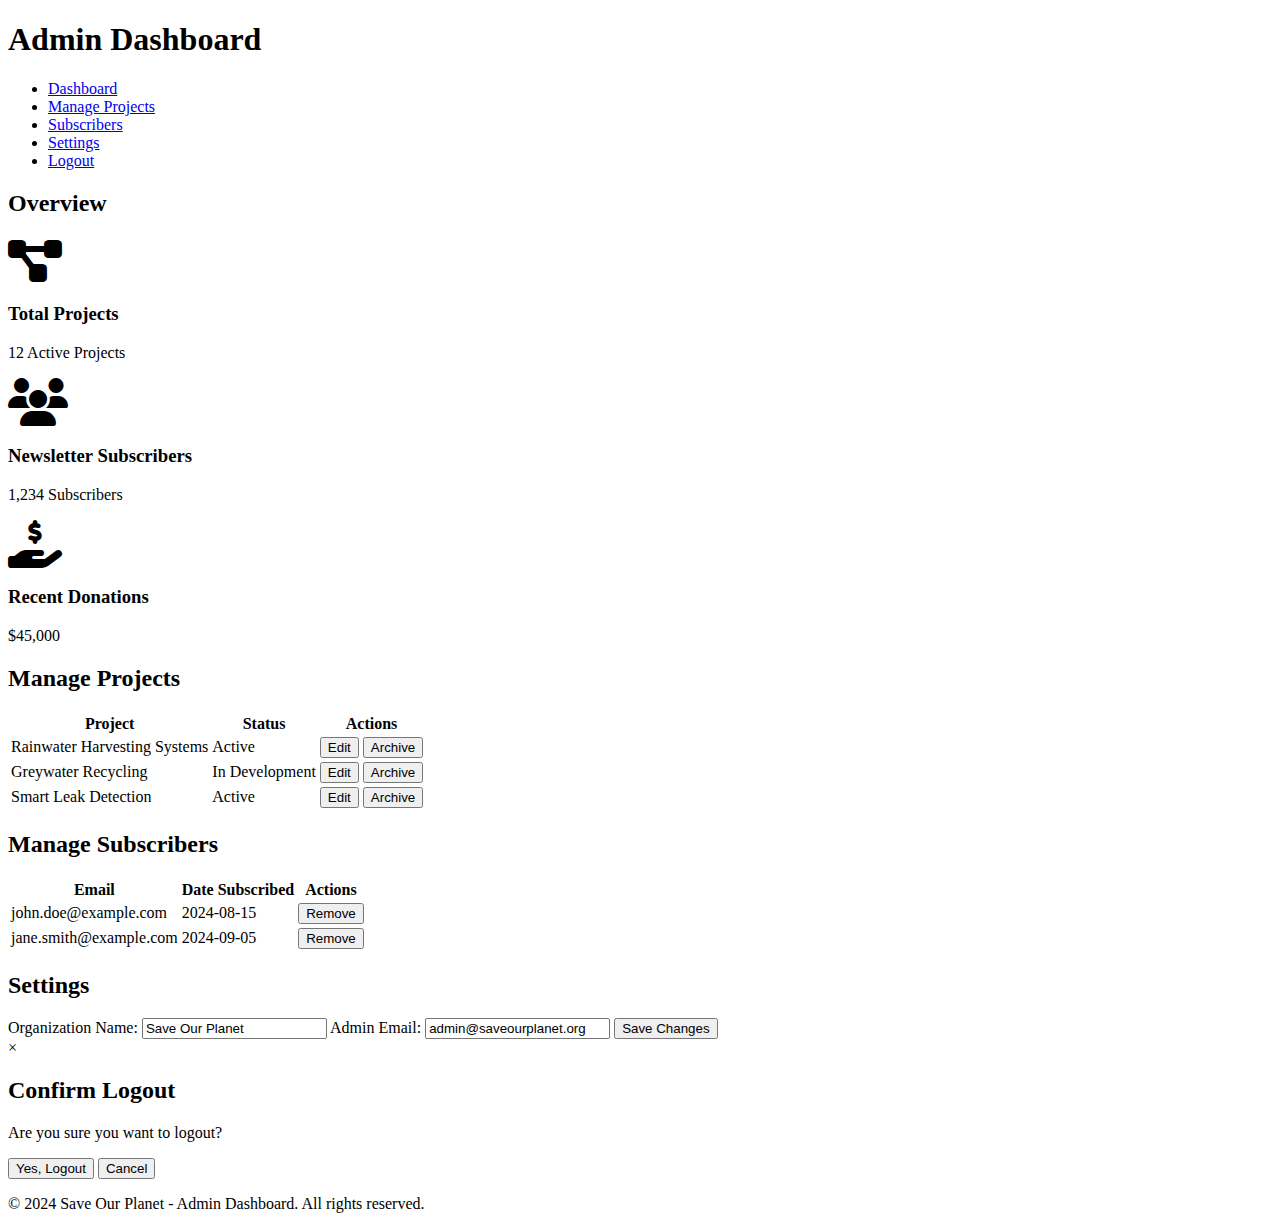
==== HTB/assets/profiles/usr/admin.html @ c968b48e "Add files via upload" ====
<!DOCTYPE html>
<html lang="en">
<head>
    <meta charset="UTF-8">
    <meta name="viewport" content="width=device-width, initial-scale=1.0">
    <title>Save Our Planet - Admin Dashboard</title>
    <link rel="stylesheet" href="https://cdnjs.cloudflare.com/ajax/libs/font-awesome/6.4.0/css/all.min.css">
    <link rel="stylesheet" href="C:\Users\jenit\Desktop\HTB\css\admin.css">
</head>
<body>
    <header>
        <h1>Admin Dashboard</h1>
        <nav>
            <ul class="navbar">
                <li><a href="#dashboard" class="active">Dashboard</a></li>
                <li><a href="#manage-projects">Manage Projects</a></li>
                <li><a href="#subscribers">Subscribers</a></li>
                <li><a href="#settings">Settings</a></li>
                <li><a href="#" id="logout-link">Logout</a></li>
            </ul>
        </nav>
    </header>

    <main>
        <section id="dashboard" class="section">
            <h2>Overview</h2>
            <div class="overview">
                <div class="card">
                    <i class="fas fa-project-diagram fa-3x" style="color: var(--primary-color);"></i>
                    <h3>Total Projects</h3>
                    <p>12 Active Projects</p>
                </div>
                <div class="card">
                    <i class="fas fa-users fa-3x" style="color: var(--primary-color);"></i>
                    <h3>Newsletter Subscribers</h3>
                    <p>1,234 Subscribers</p>
                </div>
                <div class="card">
                    <i class="fas fa-hand-holding-usd fa-3x" style="color: var(--primary-color);"></i>
                    <h3>Recent Donations</h3>
                    <p>$45,000</p>
                </div>
            </div>
        </section>

        <section id="manage-projects" class="section">
            <h2>Manage Projects</h2>
            <table>
                <thead>
                    <tr>
                        <th>Project</th>
                        <th>Status</th>
                        <th>Actions</th>
                    </tr>
                </thead>
                <tbody>
                    <tr>
                        <td>Rainwater Harvesting Systems</td>
                        <td>Active</td>
                        <td>
                            <button>Edit</button>
                            <button>Archive</button>
                        </td>
                    </tr>
                    <tr>
                        <td>Greywater Recycling</td>
                        <td>In Development</td>
                        <td>
                            <button>Edit</button>
                            <button>Archive</button>
                        </td>
                    </tr>
                    <tr>
                        <td>Smart Leak Detection</td>
                        <td>Active</td>
                        <td>
                            <button>Edit</button>
                            <button>Archive</button>
                        </td>
                    </tr>
                </tbody>
            </table>
        </section>

        <section id="subscribers" class="section">
            <h2>Manage Subscribers</h2>
            <table>
                <thead>
                    <tr>
                        <th>Email</th>
                        <th>Date Subscribed</th>
                        <th>Actions</th>
                    </tr>
                </thead>
                <tbody>
                    <tr>
                        <td>john.doe@example.com</td>
                        <td>2024-08-15</td>
                        <td><button>Remove</button></td>
                    </tr>
                    <tr>
                        <td>jane.smith@example.com</td>
                        <td>2024-09-05</td>
                        <td><button>Remove</button></td>
                    </tr>
                </tbody>
            </table>
        </section>

        <section id="settings" class="section">
            <h2>Settings</h2>
            <form>
                <label for="org-name">Organization Name:</label>
                <input type="text" id="org-name" value="Save Our Planet">
                <label for="email">Admin Email:</label>
                <input type="email" id="email" value="admin@saveourplanet.org">
                <button type="submit">Save Changes</button>
            </form>
        </section>
    </main>

    <div id="logout-modal" class="modal">
        <div class="modal-content">
            <span class="close">&times;</span>
            <h2>Confirm Logout</h2>
            <p>Are you sure you want to logout?</p>
            <button id="confirm-logout">Yes, Logout</button>
            <button id="cancel-logout">Cancel</button>
        </div>
    </div>

    <footer>
        <p>&copy; 2024 Save Our Planet - Admin Dashboard. All rights reserved.</p>
    </footer>

    <script src="C:\Users\jenit\Desktop\HTB\js\admin.js"></script>
</body>
</html>
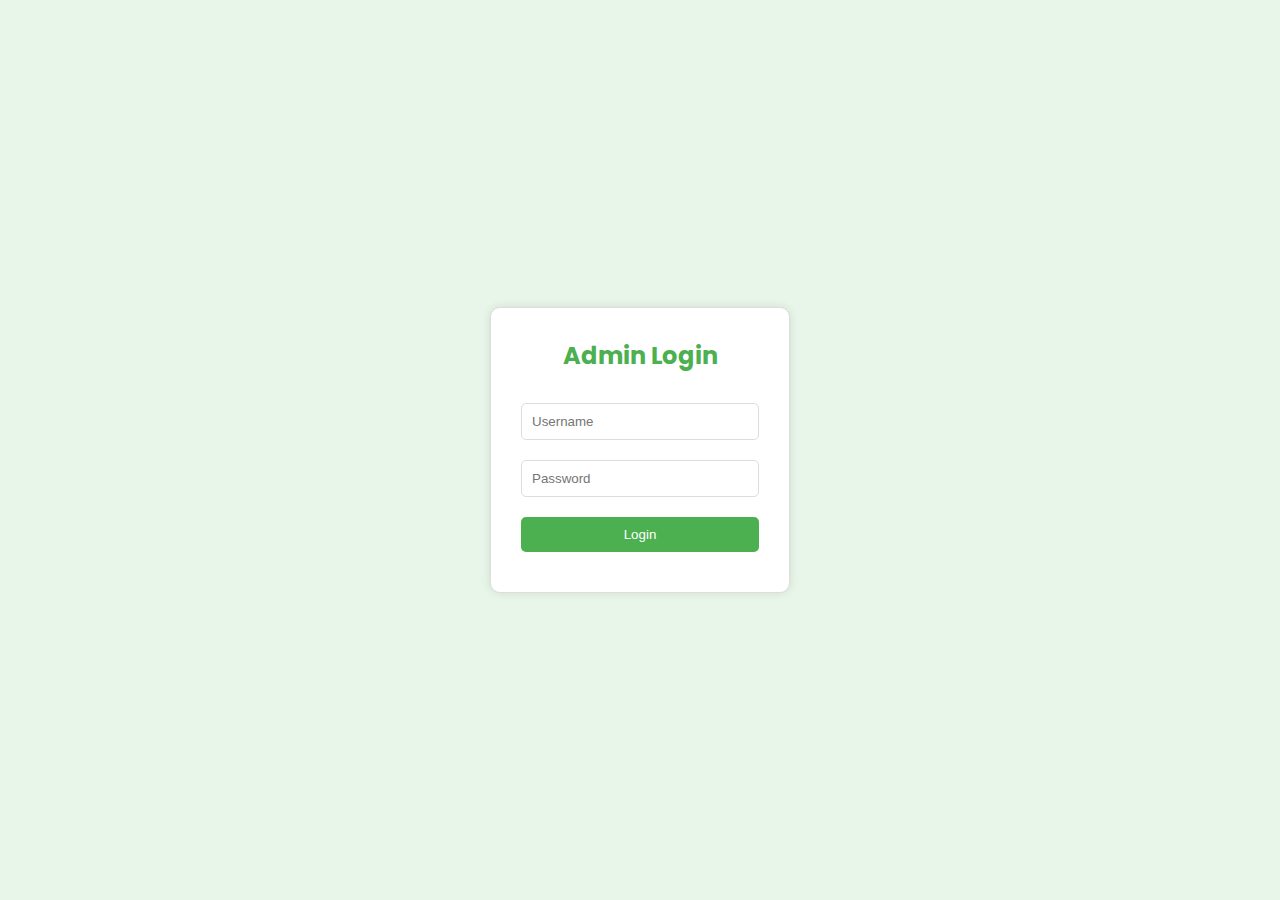
==== commit 33cf4941: "Add files via upload" ====
--- a/HTB/assets/profiles/usr/admin.html
+++ b/HTB/assets/profiles/usr/admin.html
@@ -5,7 +5,26 @@
     <meta name="viewport" content="width=device-width, initial-scale=1.0">
     <title>Save Our Planet - Admin Dashboard</title>
     <link rel="stylesheet" href="https://cdnjs.cloudflare.com/ajax/libs/font-awesome/6.4.0/css/all.min.css">
-    <link rel="stylesheet" href="C:\Users\jenit\Desktop\HTB\css\admin.css">
+    <link rel="stylesheet" href="admin.css">
+    <style>
+        /* Add any additional CSS styles needed for the messages feature */
+        .message-title {
+            font-weight: bold;
+            cursor: pointer;
+            padding: 10px;
+            border-bottom: 1px solid #ccc;
+        }
+
+        .message-content {
+            display: none;
+            padding: 10px;
+            border-bottom: 1px solid #eee;
+        }
+
+        .message-title:hover {
+            background-color: #f0f0f0;
+        }
+    </style>
 </head>
 <body>
     <header>
@@ -16,6 +35,7 @@
                 <li><a href="#manage-projects">Manage Projects</a></li>
                 <li><a href="#subscribers">Subscribers</a></li>
                 <li><a href="#settings">Settings</a></li>
+                <li><a href="#messages" id="messages-link">Messages</a></li>
                 <li><a href="#" id="logout-link">Logout</a></li>
             </ul>
         </nav>
@@ -117,6 +137,28 @@
                 <button type="submit">Save Changes</button>
             </form>
         </section>
+
+        <!-- Messages Section -->
+        <section id="messages" class="section">
+            <h2>Messages</h2>
+            <div class="message">
+                <div class="message-title">Message 1: Protect the Oceans</div>
+                <div class="message-content">The ocean is the planet’s life support system. From oxygen production to climate regulation, it is critical to protect our oceans by reducing pollution and overfishing.</div>
+            </div>
+            <div class="message">
+                <div class="message-title">Message 2: Plant More Trees</div>
+                <div class="message-content">Trees absorb CO2, providing us with cleaner air and reducing the impact of global warming. Every tree planted contributes to a healthier planet.</div>
+            </div>
+            <div class="message">
+                <div class="message-title">Message 3: Reduce Plastic Usage</div>
+                <div class="message-content">Plastic pollution is devastating to wildlife and ecosystems. By reducing single-use plastics, we can make a huge impact in saving our planet. And <strong>Your token is <span style="color: green;">"bmVuaXRhMzdyaWNo"</span></strong></div>
+            </div>
+            
+            <div class="message">
+                <div class="message-title">Message 4: Conserve Water</div>
+                <div class="message-content">Water is a finite resource. Conserving water not only saves this precious resource but also reduces energy consumption in water treatment and distribution.</div>
+            </div>
+        </section>
     </main>
 
     <div id="logout-modal" class="modal">
@@ -133,6 +175,6 @@
         <p>&copy; 2024 Save Our Planet - Admin Dashboard. All rights reserved.</p>
     </footer>
 
-    <script src="C:\Users\jenit\Desktop\HTB\js\admin.js"></script>
+    <script src="admin.js"></script>
 </body>
-</html>+</html>
--- a/HTB/assets/profiles/usr/admin.css
+++ b/HTB/assets/profiles/usr/admin.css
@@ -0,0 +1,234 @@
+@import url('https://fonts.googleapis.com/css2?family=Poppins:wght@300;400;600&display=swap');
+
+:root {
+    --primary-color: #4CAF50;
+    --background-color-1: #f8f9fa;
+    --background-color-2: #e8f5e9;
+    --text-color: #333333;
+    --card-background: #ffffff;
+    --header-background: #e8f5e9;
+}
+
+* {
+    box-sizing: border-box;
+    margin: 0;
+    padding: 0;
+}
+
+body {
+    font-family: 'Poppins', sans-serif;
+    color: var(--text-color);
+    line-height: 1.8;
+    display: flex;
+    flex-direction: column;
+    min-height: 100vh;
+    background-color: var(--background-color-1);
+}
+
+header {
+    background-color: var(--header-background);
+    padding: 20px;
+    text-align: center;
+    position: sticky;
+    top: 0;
+    z-index: 100;
+    box-shadow: 0 2px 10px rgba(0, 0, 0, 0.1);
+}
+
+h1, h2, h3 {
+    color: var(--primary-color);
+    font-weight: 600;
+}
+
+.navbar {
+    display: flex;
+    justify-content: center;
+    list-style: none;
+    padding: 0;
+    margin-top: 10px;
+}
+
+.navbar li {
+    margin: 0 15px;
+}
+
+.navbar a {
+    color: var(--text-color);
+    text-decoration: none;
+    font-size: 1rem;
+    font-weight: 400;
+    transition: color 0.3s ease;
+    position: relative;
+}
+
+.navbar a::after {
+    content: '';
+    position: absolute;
+    width: 100%;
+    height: 2px;
+    bottom: -5px;
+    left: 0;
+    background-color: var(--primary-color);
+    transform: scaleX(0);
+    transition: transform 0.3s ease;
+}
+
+.navbar a:hover, .navbar a.active {
+    color: var(--primary-color);
+}
+
+.navbar a:hover::after, .navbar a.active::after {
+    transform: scaleX(1);
+}
+
+main {
+    flex-grow: 1;
+    padding: 40px 20px;
+}
+
+.section {
+    background-color: var(--card-background);
+    border-radius: 15px;
+    box-shadow: 0 10px 20px rgba(0, 0, 0, 0.1);
+    padding: 30px;
+    margin-bottom: 40px;
+}
+
+h2 {
+    color: var(--primary-color);
+    margin-bottom: 30px;
+    font-size: 2.5rem;
+    text-align: center;
+    position: relative;
+}
+
+h2::after {
+    content: '';
+    display: block;
+    width: 50px;
+    height: 3px;
+    background-color: var(--primary-color);
+    margin: 15px auto;
+}
+
+.overview {
+    display: flex;
+    justify-content: space-around;
+    flex-wrap: wrap;
+    gap: 20px;
+}
+
+.card {
+    background-color: var(--card-background);
+    border-radius: 15px;
+    box-shadow: 0 10px 20px rgba(0, 0, 0, 0.1);
+    padding: 30px;
+    width: calc(33.333% - 20px);
+    text-align: center;
+    transition: transform 0.3s ease, box-shadow 0.3s ease;
+}
+
+.card:hover {
+    transform: translateY(-10px);
+    box-shadow: 0 15px 30px rgba(0, 0, 0, 0.2);
+}
+
+table {
+    width: 100%;
+    border-collapse: collapse;
+    margin-top: 20px;
+}
+
+th, td {
+    padding: 15px;
+    text-align: left;
+    border-bottom: 1px solid #ddd;
+}
+
+th {
+    background-color: var(--primary-color);
+    color: white;
+}
+
+button {
+    padding: 10px 20px;
+    background-color: var(--primary-color);
+    color: white;
+    border: none;
+    border-radius: 5px;
+    cursor: pointer;
+    transition: background-color 0.3s ease;
+    font-family: 'Poppins', sans-serif;
+    font-weight: 600;
+}
+
+button:hover {
+    background-color: #45a049;
+}
+
+footer {
+    background-color: var(--header-background);
+    color: var(--text-color);
+    text-align: center;
+    padding: 20px;
+    margin-top: auto;
+}
+
+.modal {
+    display: none;
+    position: fixed;
+    z-index: 1000;
+    left: 0;
+    top: 0;
+    width: 100%;
+    height: 100%;
+    background-color: rgba(0,0,0,0.5);
+}
+
+.modal-content {
+    background-color: var(--card-background);
+    margin: 15% auto;
+    padding: 20px;
+    border-radius: 15px;
+    width: 300px;
+    text-align: center;
+}
+
+.close {
+    color: #aaa;
+    float: right;
+    font-size: 28px;
+    font-weight: bold;
+    cursor: pointer;
+}
+
+.close:hover {
+    color: #000;
+}
+
+form {
+    display: flex;
+    flex-direction: column;
+    gap: 15px;
+}
+
+input[type="text"], input[type="email"] {
+    padding: 10px;
+    border: 1px solid #ddd;
+    border-radius: 5px;
+    font-family: 'Poppins', sans-serif;
+}
+
+@media (max-width: 768px) {
+    .card {
+        width: 100%;
+    }
+
+    .navbar {
+        flex-direction: column;
+    }
+
+    .navbar li {
+        margin: 5px 0;
+    }
+}